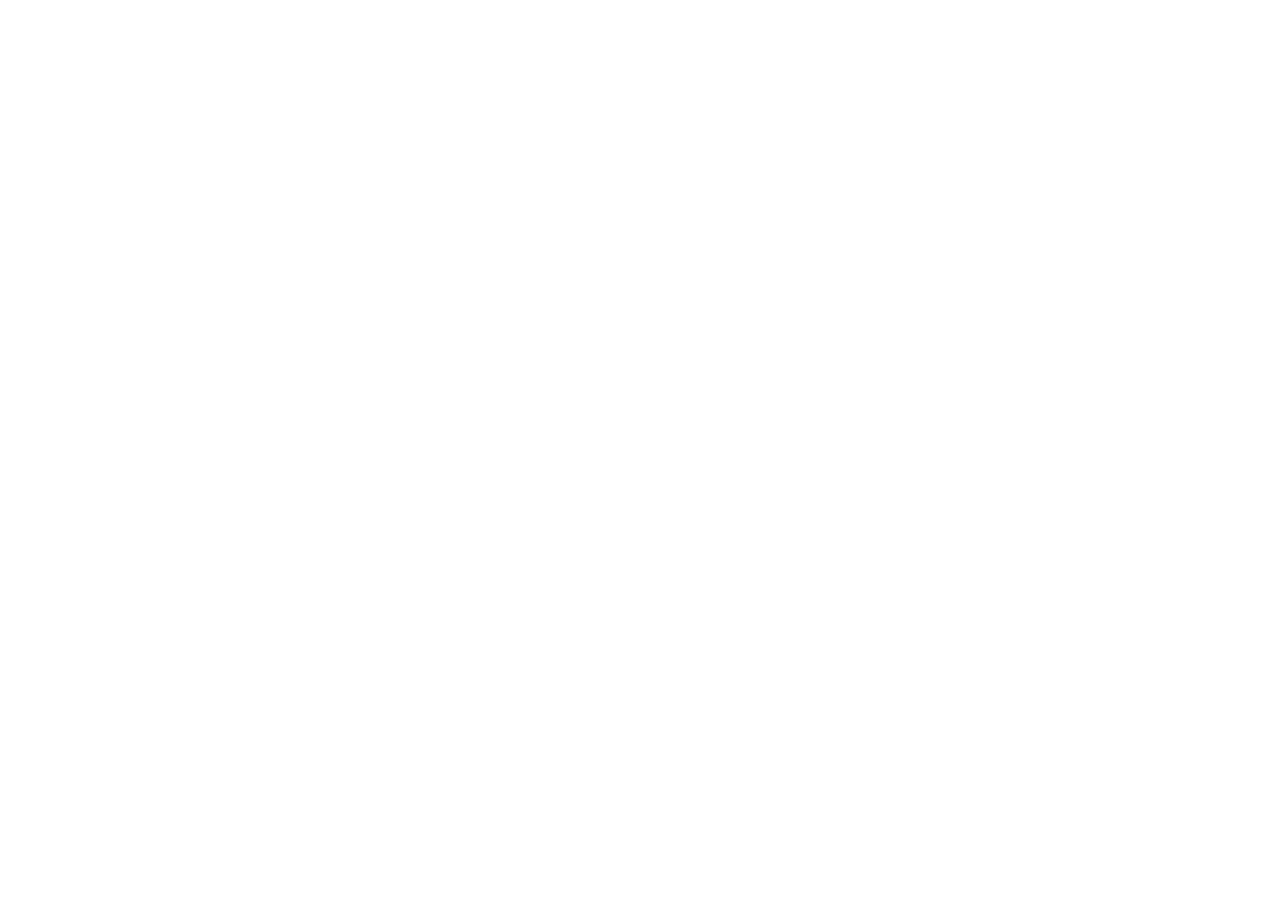
==== html/anglais.index.html @ 0ce5be32 "Avancement Portfolio" ====
<!doctype html>
<html lang="en">

<head>
    <script src="https://code.jquery.com/jquery-3.2.1.slim.min.js"></script>
    <script src="../js/bootstrap.min.js"></script>
    <link href="https://stackpath.bootstrapcdn.com/bootstrap/4.4.1/css/bootstrap.min.css" rel="stylesheet">
    <link href="../css/style.css" rel="stylesheet">
    <link href="../css/timeline.css" rel="stylesheet">
    <meta charset="utf-8">
    <meta content="width=device-width, initial-scale=1, maximum-scale=1" name="viewport">
    <title>Thomas Noeson</title>
</head>

<body>
    <header>
        <div class="banner row" id="banner" style="width: 1292px; height: 676px;">
            <div class="container-fluid row col-xs-12 col-sm-12 col-md-12 col-lg-12 noPadd" style="height:100%">
              <!--background slide show start-->
              <div class="bannerPart"> 
                  <img src="../img/banner.jpg" alt="" class="bgwidth"> 
                </div>
              <!--background slide show end-->
            </div>
          </div>
    </header>
</body>
---- css/style.css ----
/* Importation Police */
@font-face {
    font-family: "GlacialIndifference-Bold";
    src: url("../police/GlacialIndifference-Bold.otf");
}
@font-face {
    font-family: "GlacialIndifference-Regular";
    src: url("../police/GlacialIndifference-Regular.otf");
}
/* Fin Importation Police */

/* Police */
.policeBold {
    font-family: GlacialIndifference-Bold;
}
.policeRegular {
    font-family: GlacialIndifference-Regular;
}
/* Fin Police */

/* Couleur*/
.ColorBackNav {
    background: linear-gradient(#f16c5b, #da716e);
}
.ColorOrange{
    color : #f16c5b;
}
.ColorBlack{
    color : black
}
.WhiteSmoke {
    color : whitesmoke;
}
.WhiteOrange {
    color : #ffd5bd
}
.background-white {
    background-color: whitesmoke;
}
/* Fin Couleur*/

/* General */
html, body {
    height: 100%;
    width: 100%;
}
.row {
    padding: 3%;
}
.index {
    z-index: -1;
}
.center {
    text-align: center;
    margin: 0 auto;
}
/* Fin General */

/* Nav Bar */
.nav-link {
    font-size: 20px;
}
.logo {
    height: 70px;
    width: 70px;
}
/* Fin Nav Bar */

/* Header */
.flou {
    filter: blur(16px);
}
.TitreHead {
    font-size: 60px;
    margin-top: 40px;
}
.OmbreHead {
    text-shadow: whitesmoke 0.1em 0.1em 0.2em;
}
.RechercheStage {
    margin-bottom: 40px;
}
.dateRecherche{
    font-size: 20px;
}
/* Fin Header */

/* À Propos */
.Bordure {
    border-radius: 20px 20px 20px 20px;
}
.presentation {
    margin-top: 3%;
}
.ProposPrenom {
    font-size: 20px;
}
.CVDownload{
    font-size: 16px;
    font-weight: 700;
    padding: 12px 16px;
    background : linear-gradient(#f16c5b, #da716e);
    display : inline-block;
}
.CVDownload:hover{
    background : #d95f50;
    border-color: #d95f50;
}
.LinkedinDownload {
    font-size: 16px;
    font-weight: 700;
    background : linear-gradient(#f16c5b, #da716e);
    padding: 12px 26px;
    display : inline-block;
    margin-left: 18px;
}
.LinkedinDownload:hover {
    background : #d95f50;
    border-color: #d95f50;
}
.photo{
    margin-top : 20px;
    margin-left: 23%;
    position:absolute;
}
.img-circle {
    border-radius: 50%;
    border : 2px solid whitesmoke;
    display : inline-block;
    position:absolute;
}
a:hover {
    color: whitesmoke;
    text-decoration : none;
}
@media (max-width: 1000px) {
    .hidden-xs {
        display: none !important;
    }
}
/* Fin À Propos */

/* Compétences */
.comp {
    margin: 5%;
}
.bordureC {
    border : 2px solid whitesmoke;
    box-shadow : 0 0.5rem 1rem rgba(0, 0, 0, 0.15) !important;
    background : whitesmoke;
}
.bordureC:hover {
    background : #e8e8e8;
    border-color: #e8e8e8;
}
/* Fin Compétences */

/* Formations & Experiences */
.NomFormation {
    font-size: 30px;
}
.NomVille {
    font-size: 15px;
}
/* Fin Formations & Experiences */

/* Projet */
.ProjetInfo{
    font-size: 12px;
    font-weight: 700;
    padding: 8px 12px;
    background : linear-gradient(#f16c5b, #da716e);
    display : inline-block;
}
/* Fin Projet */
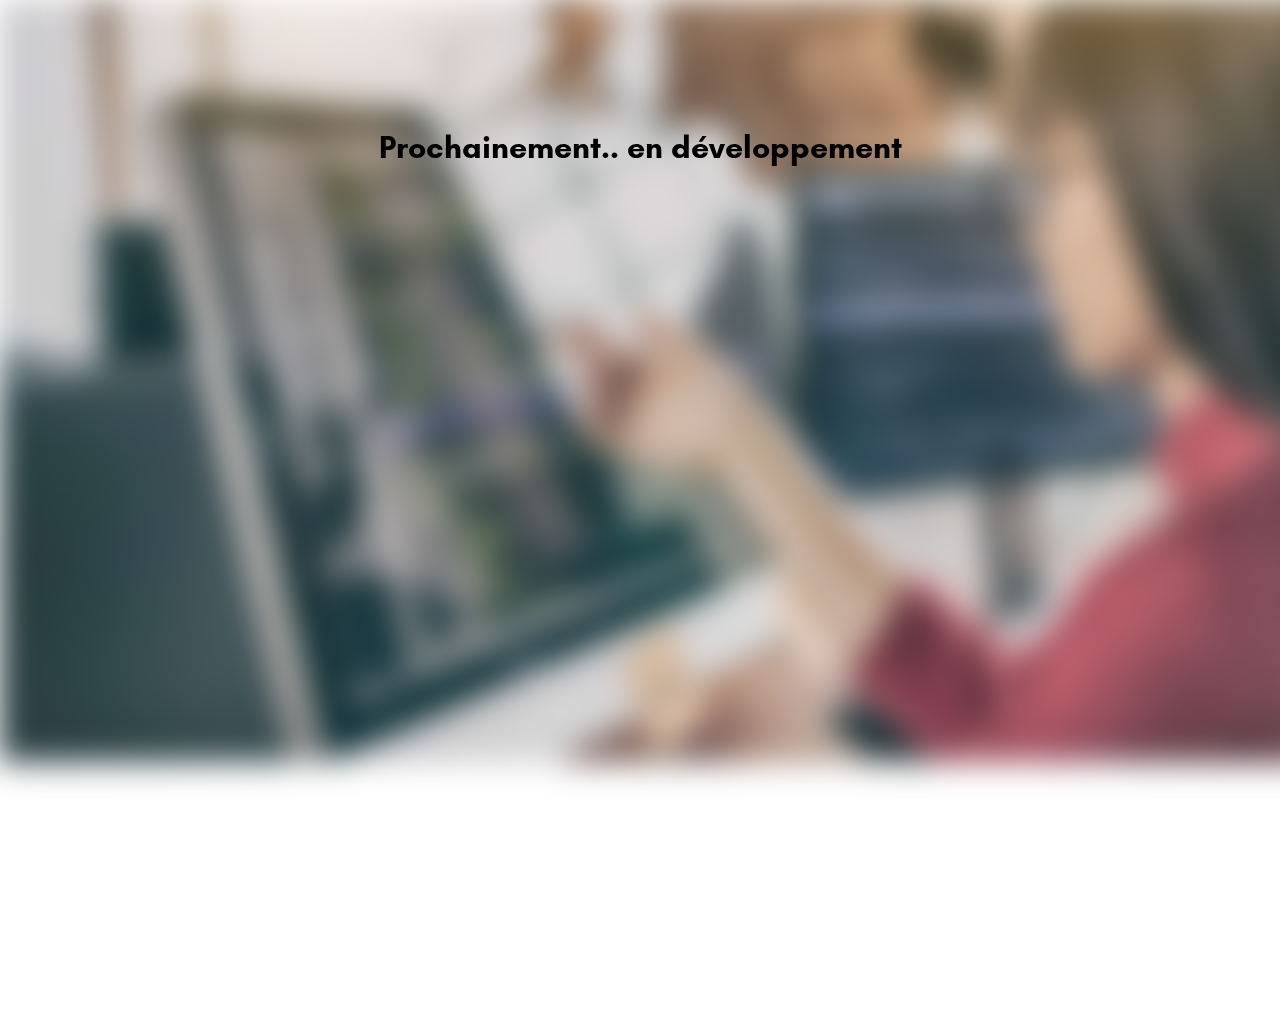
==== commit d17355ec: "Portfolio Français Fini" ====
--- a/html/anglais.index.html
+++ b/html/anglais.index.html
@@ -13,15 +13,12 @@
 </head>
 
 <body>
-    <header>
-        <div class="banner row" id="banner" style="width: 1292px; height: 676px;">
-            <div class="container-fluid row col-xs-12 col-sm-12 col-md-12 col-lg-12 noPadd" style="height:100%">
-              <!--background slide show start-->
-              <div class="bannerPart"> 
-                  <img src="../img/banner.jpg" alt="" class="bgwidth"> 
-                </div>
-              <!--background slide show end-->
-            </div>
-          </div>
-    </header>
-</body>+
+<div class="container-fluid h-100 p-0">
+    <img alt="banniere" class="flou fixed-top index" src="../img/banner.png">
+
+    <h2 style="margin-top:10%;" class="ColorBlack policeBold center col-12">Prochainement.. en développement</h2>
+</div>
+
+</body>
+
--- a/css/style.css
+++ b/css/style.css
@@ -100,7 +100,6 @@
     font-weight: 700;
     padding: 12px 16px;
     background : linear-gradient(#f16c5b, #da716e);
-    display : inline-block;
 }
 .CVDownload:hover{
     background : #d95f50;
@@ -110,9 +109,7 @@
     font-size: 16px;
     font-weight: 700;
     background : linear-gradient(#f16c5b, #da716e);
-    padding: 12px 26px;
-    display : inline-block;
-    margin-left: 18px;
+    padding: 12px 16px;
 }
 .LinkedinDownload:hover {
     background : #d95f50;
@@ -162,6 +159,9 @@
 .NomVille {
     font-size: 15px;
 }
+.espa {
+    padding-bottom: 1%;
+}
 /* Fin Formations & Experiences */
 
 /* Projet */
@@ -170,6 +170,22 @@
     font-weight: 700;
     padding: 8px 12px;
     background : linear-gradient(#f16c5b, #da716e);
-    display : inline-block;
 }
-/* Fin Projet */+.ConteneurImageP {
+    width: 100%;
+    height: 100%;
+}
+.ConsulterCode{
+    font-size: 16px;
+    font-weight: 700;
+    padding: 12px 16px;
+    background : linear-gradient(#f16c5b, #da716e);
+}
+.bordureImgP {
+    border : 2px solid e8e8e8;
+    box-shadow : 0 0.5rem 1rem rgba(0, 0, 0, 0.15) !important;
+    background : e8e8e8;
+}
+/* Fin Projet */
+
+/* Contact */